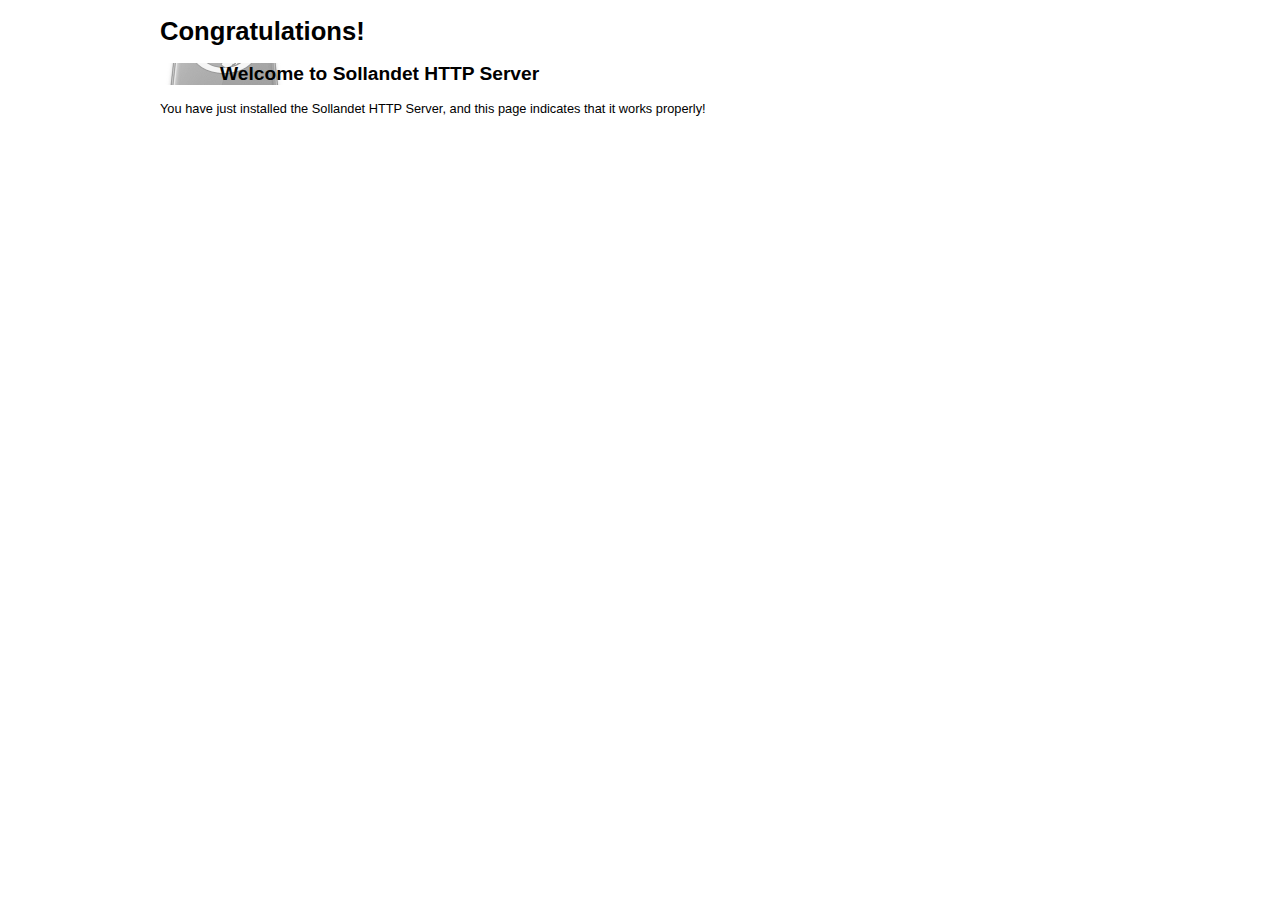
==== public_html/index.html @ dfdf2ca5 "Working Windows prototype" ====
<!doctype html>
<html>
<head>
	<title>Welcome to Sollandet HTTP Server</title>
	<meta charset="utf-8" />
	
	<style>
	body { font-family:Arial; font-size:0.8em; }
	div#wrapper { width:960px; margin:0 auto; }
	
	h2 { background:transparent url(logo.png) no-repeat left center; padding-left:60px; }
	</style>
</head>
<body>
	<div id="wrapper">
		<h1>Congratulations!</h1>
		<h2>Welcome to Sollandet HTTP Server</h2>
		
		<p>
			You have just installed the Sollandet HTTP Server, and this page indicates that it works properly!
		</p>
	</div>
</body>
</html>
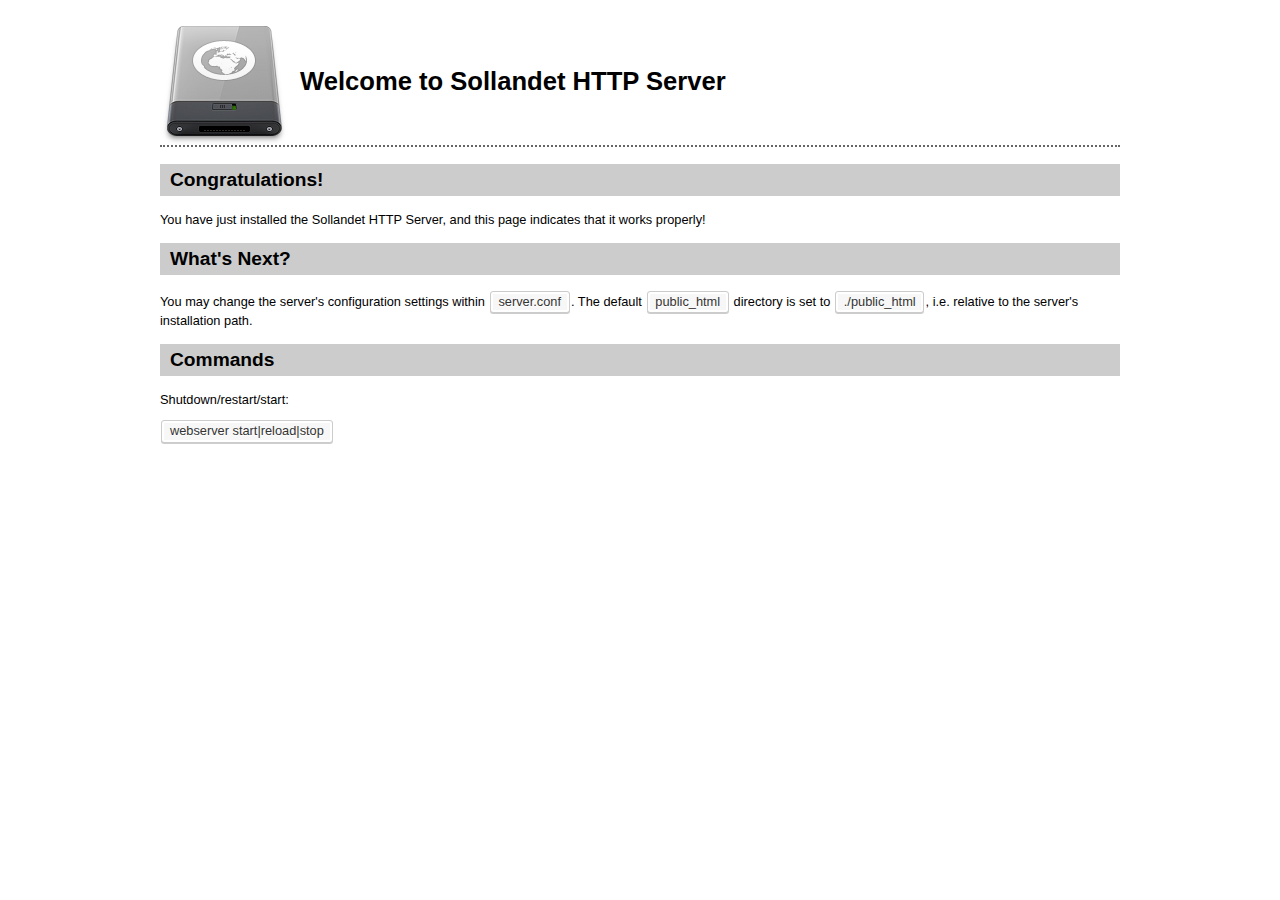
==== commit 06e156f8: "Updated the HTML" ====
--- a/public_html/index.html
+++ b/public_html/index.html
@@ -4,21 +4,32 @@
 	<title>Welcome to Sollandet HTTP Server</title>
 	<meta charset="utf-8" />
 	
-	<style>
-	body { font-family:Arial; font-size:0.8em; }
-	div#wrapper { width:960px; margin:0 auto; }
-	
-	h2 { background:transparent url(logo.png) no-repeat left center; padding-left:60px; }
-	</style>
+	<link rel="stylesheet" href="style.css" type="text/css" />
 </head>
 <body>
 	<div id="wrapper">
-		<h1>Congratulations!</h1>
-		<h2>Welcome to Sollandet HTTP Server</h2>
+		<h1>Welcome to Sollandet HTTP Server</h1>
+		<h2>Congratulations!</h2>
 		
 		<p>
 			You have just installed the Sollandet HTTP Server, and this page indicates that it works properly!
 		</p>
+		
+		<h2>What's Next?</h2>
+		
+		<p>
+			You may change the server's configuration settings within <var>server.conf</var>. The default <var>public_html</var> directory is set to <var>./public_html</var>, i.e. relative to the server's installation path.
+		</p>
+		
+		<h2>Commands</h2>
+		
+		<p>
+			Shutdown/restart/start:
+		</p>
+		
+		<p>
+			<var>webserver start|reload|stop</var>
+		</p>
 	</div>
 </body>
 </html>--- a/public_html/style.css
+++ b/public_html/style.css
@@ -0,0 +1,31 @@
+body { font-family:Arial; font-size:0.8em; }
+div#wrapper { width:960px; margin:0 auto; }
+
+h1 {
+	background:transparent url(logo.png) no-repeat left center;
+	padding-left:140px;
+	line-height:128px;
+	
+	border-bottom:2px dotted #666;
+}
+
+h2
+{
+	padding:5px 10px;
+	background-color:#ccc;
+}
+
+var
+{
+	background-color: #F7F7F7;
+	border: 1px solid #ccc;
+	border-radius: 3px;
+	box-shadow: 0px 1px 0px rgba(0, 0, 0, 0.196), 0px 0px 0px 2px #FFFFFF inset;
+	color: #333;
+	display: inline-block;
+	font-style:normal;
+	line-height: 1.4;
+	margin: 0px 0.1em;
+	padding: 0.1em 0.6em;
+	text-shadow: 0px 1px 0px #FFFFFF;
+}